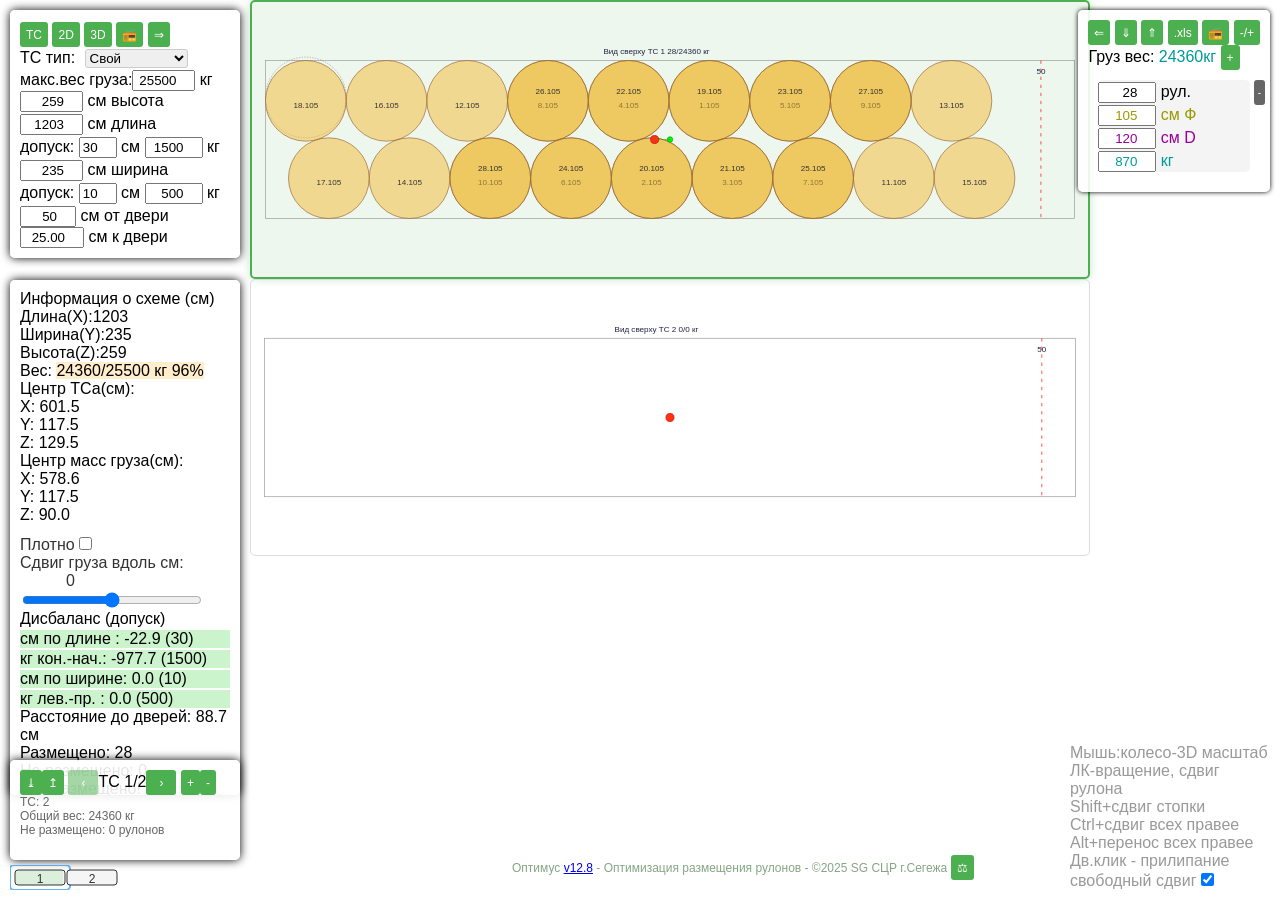
==== index.htm @ 8a0a72e3 "v20 Signed-off-by: moro-soft <moro.soft@ya.ru>" ====
<!DOCTYPE html>
<html lang="ru">
<head>
<meta http-equiv="content-type" content="text/html; charset=utf-8">
<meta http-equiv="Cache-Control" content="no-cache">
<link href="./style.css" rel="stylesheet" type="text/css" />
<title>Оптимус v20 - Оптимизация размещения рулонов - СЦР Сегежа</title>
<meta name="author" content="Болотов Андрей Александрович">
<meta name="description" content="Обновления:
1. тип ТС Контейнер
2. Гексагональная, жадная упаковка вокруг динамического центра dim
3. 3D визуализация
4. 2D визуализация
5. Упоры как переворачивание стопки (опускания для последних при расстановке рулонов верхнего ряда)
6. Настроить перестановку рулонов для минимизации дисбаланса
6.1 Уточнить деление на половинки по части рулона не линейно, а пропорционально пложщди сегмента круга, а значит деление веса точнее
6.2 Адаптация для разных даметров, стопки только одного диаметра
6.3 Обший вес и дисбаланс веса считает правильно 
7.1 Хранение указанных пользователем данных и восстановление их при отрытии 
7.2 Интерактивный сдвиг позиции рулона в схеме вида сверху
7.3 Разноцветные группы рулонов
7.4 Интерактивный сдвиг позиции рулона в 3D схеме
7.5 сдвиг всех позиций продольно (X) ползунком влево и вправо до лини отступа от дверей 
8.1 Shift+сдвиг всех правее
8.2 централизация нечетного крайнего в верхнем ряду рулона для лучшего баланса по ширине
8.3 разные диаметры в одно ТС
8.4 варианты позиций ранее расчитанных для перетаскивания
8.5 случайные наборы рулонов
9.1 случайный выбор вариантов ветвления с закреплением для следующих рядов для симметрии расположения
9.2 Ctrl+сдвиг всей стопки
9.3 ветвление расстановки рулона в ширину (два касания рулона+стенки или рулон+рулон как точки ветвления и набора вариантов для последующей минимизации дисбаланса)
9.4 перенос на рулон
9.5 итог веса и цвета набора
10.1	сохранять, скачивать, загружать Схемы и восстанавливать из нее все параметры
10.2	печатная форма
11		типы ТС (Авто, Вагон)
12		планирование схем размещения на цепочку ТС (контейнерный поезд), по списку наборов груза и списку ТС, формировать оптимальное деление груза по ТС
12.5	правки интерфейса и кода
12.6	размещение лишнего груза не рядом а в след. ТС
12.7	центровать и с нижнего слоя на верхний
12.8	оптимизация сложных составов ТС
12.9	Перенос рулолна из ТС в ТС
14 рулоны с id показать только от первого ТС в групе одинаковых схем (ручное изменение для всех ТС из группы)
15 автосохранение и автозагрузка схем
16 импорт из таблиц
17 вариант размещения ворот ТС, как у вагона, посередине
18 проверить упор рулонов от двери до стены
19 опция выравнивнаия, после Альт+свиг мышкой справа от него и до двери престроить рулоны
+ по Альт.переносе мозможно нарушение об.контейнера при в формировании поз. при малом радиусе, лечится перключением типа ТС, разобраться!!! до двери меняется по Альт! 
+ не стало перносить между контейнерами!
+ Двойной клик - прилипание рулона к соседям
20
- проверить перетаскивание мышью, разное поведение в 1D и 2D ?!

"> 
</head>
<body id="body" >
	<div id="train-view" >
		<div id="train-controls">
<button id="save-scheme"		title="Сохранить схему на сервер...">⤓</button><button id="load-from-server"	title="Загрузить схему с сервера...">↥</button>
<button id="prev-container"		title="Предыдущий...">‹</button><span	id="current-container-info">ТС 1/1</span><button id="next-container" title="Следующий...">›</button>
<button id="add-container"		title="Добавить еще ТС...">+</button><button id="remove-container"	title="Удалить ТС!">-</button>
			<div class="container-metrics" id="train-info" >
			</div>
		</div>	
	</div>
	<div id="train-overview" >
		<svg id="train-svg" width="1980" height="25"></svg>
	</div>
    <div id="train-list-view" class="panel1D">
		<div id="views-container-list"></div>
    </div>
    <div id="panel2D" class="panel2D">
		<div id="views-container"></div>
    </div>
    <div id="container-settings">
		<div class="setting-row">
			<button id="print-1d"		title="вид на список ТС"			>ТС</button>
			<button id="print-2d"		title="переключить на плоский вид"	>2D</button>
			<button id="print-3d"		title="переключить на объёмный вид"	>3D</button>
			<button id="print-Train" 	title="Печать схемы">📻</button>
			<button id="update-container" title="изменить загрузку для новых параметров ТСа">⇒</button>
		</div>
		<div class="setting-row">
			<label>ТС тип:
				<select id="ts-type" onchange="loadTsParams()">
					<option value="Свой">Свой</option>
				</select>
			</label>
		</div>
		<div class="setting-row">			
            <label>макс.вес груза:<input 			id="maxW"		value="25500"	min="1000"	max="99000"	step="100"	type="number" name="container-maxW"> кг</label>
            <label><input name="container-H" 		id="H"			value="259"		min="200"	max="300"	step="1"	type="number" > см высота</label>
        </div>
		<div class="setting-row">			
            <label><input name="container-L"		id="L"			value="1203"	min="3000"	max="2000"	step="1"	type="number" > см длина</label>
        </div>
		<div class="setting-row"> допуск:			
            <label><input name="container-maxCML"	id="maxCML"		value="30"		min="1"		max="100"	step="1" 	type="number" > см	</label>
            <label><input name="container-maxKGL"	id="maxKGL"		value="1500"	min="1"		max="5000"	step="10"	type="number" > кг	</label>
		</div>
		<div class="setting-row">			
            <label><input name="container-T"		id="T"			value="235"		min="100"	max="300"	step="1"	type="number" > см ширина</label>
        </div>
		<div class="setting-row"> допуск:			
            <label><input name="container-maxCMT"	id="maxCMT" 	value="10"		min="1"		max="100"	step="1"	type="number" > см	</label>
            <label><input name="container-maxKGT"	id="maxKGT" 	value="500"		min="1"		max="2000"	step="10"	type="number" > кг	</label>
		</div>
        <div class="setting-row">
			<label><input name="container-minCMDoor"id="minCMDoor"	value="50"		min="0"		max="100"	step="10"	type="number" > см от двери</label>
			<label><input name="container-minDimX"	id="minDimX"	value="25"		min="-300"	max="1000"	step="10"	type="number" > см к двери	</label>
		</div>
    </div>
    <div id="info-panel">
        <span>Информация о схеме (см)</span>
        <div class="metric">Длина(X):<span id="container-L"></span></div>
        <div class="metric">Ширина(Y):<span id="container-T"></span></div>
        <div class="metric">Высота(Z):<span id="container-H"></span></div>
        <div class="metric">Вес: <span id="container-W"></span></div>
        <div class="metric">Центр ТСа(см):
            <div>X: <span id="container-center-x"></span></div>
            <div>Y: <span id="container-center-y"></span></div>
            <div>Z: <span id="container-center-z"></span></div>
        </div>
        <div class="metric">Центр масс груза(см):
            <div>X: <span id="mass-center-x"></span></div>
            <div>Y: <span id="mass-center-y"></span></div>
            <div>Z: <span id="mass-center-z"></span></div>
        </div>
		<div class="slider-container">
			Плотно<input name="CrossStyle" id="CrossStyle" value="1" title="при мин.D < 94 лучше ставить более плотно" type="checkbox">
			<div>
				Сдвиг груза вдоль см: <span id="slider-value">0</span>
			</div>
			<input type="range" id="rolls-slider" min="-500" max="500" value="0" step="1">
        </div>
		<div class="metric">
			Дисбаланс (допуск)<br>
            <div id="deviation-x1" class="deviation">см по длине :	<span></span> (<span></span>) </div>
            <div id="deviation-xW" class="deviation">кг кон.-нач.:	<span></span> (<span></span>) </div>
            <div id="deviation-y1" class="deviation">см по ширине:	<span></span> (<span></span>)</div>
            <div id="deviation-yW" class="deviation">кг лев.-пр. :	<span></span> (<span></span>)</div>
        </div>
		<div class="metric">Расстояние до дверей: <span id="door-distance"></span> см</div>
        <div class="metric">Размещено: <span id="placed-count"></span></div>
        <div class="metric">Не размещено: <span id="unplaced-count"></span></div>
		<div id="error-panel">
			<div id="error-list"></div>
		</div>
	</div>
	<div id="rolls-settings">
		<button id="generate-rolls"  	title="Погрузка данного набора рулонов...">⇐</button>
		<button id="download-scheme"	title="Скачать схему загрузки"	>⇓</button>
		<button id="load-scheme"		title="Загрузить схему"			>⇑</button>
		<input id="scheme-file"		type="file"  accept=".json" style="display: none;">
		<button id="excel"	onclick="document.getElementById('excel-import').click()" class="btn" title="Загрузить рулоны из таблицы Эксель">.xls</button>
		<input id="excel-import"	type="file" accept=".xlsx,.xls" style="display: none;">
		<button id="print-scheme"	title="Печать схемы">📻</button>
		<button class="add-roll-set" id="random-rolls"  title="Заменить на случайные наборы рулонов...">-/+</button>
		<br>
		<span>
			Груз вес: <span id="rolls-W" class="colorW"></span>
			<button class="add-roll-set" id="add-roll-set" title="Добавить копию верхнего набора...">+</button>
		</span>
	</div>
    <div id="controls">
        <div>
			Мышь:колесо-3D масштаб<br/>
			ЛК-вращение, сдвиг рулона<br/>
			Shift+сдвиг стопки<br/>
			Ctrl+сдвиг всех правее<br/>
			Alt+перенос всех правее<br/>
			Дв.клик - прилипание<br/>
			cвободный сдвиг<input name="FreeStyle"	id="FreeStyle" checked	value="1" title="перемещения рулона без привязки к расч. позиции..." type="checkbox">
		</div>
    </div>
    <div id="copyr">
		Оптимус <a href="/12/">v12.8</a> - Оптимизация размещения рулонов - &copy;2025 SG СЦР г.Сегежа 
		<button id="more-optimize"	title="продолжить оптимизацию">⚖</button>
    </div>
	<div id="scheme-modal">
		<div>
			<h3>Выберите схему для загрузки</h3>
			<div id="scheme-list" ></div>
			<button id="close-modal" >Закрыть</button>
		</div>
	</div>
<script src="./xlsx.full.min.js"></script> <!-- Подключаем библиотеку SheetJS (xlsx) в HTML -->
<script src="./lib.min.js"></script>
<script src="./models.js"></script>
<script src="./controllers.js"></script>
<script src="./views.js"></script>
</body>
</html>
---- style.css ----
#body {font-family: Tahoma,Arial,sans-serif; margin: 0px; overflow: hidden; background: rgba(255,255,255);}
.panel1D, .panel2D {display: none; position: absolute;top: 0px;bottom: 0px; left: 0px; right: 0px; padding: 0px 190px 0px 250px; margin: 0px;max-width: 100%;max-height: 100%;overflow: auto;background: rgba(255,255,255);}
.print-container { display: flex; flex-wrap: wrap; gap: 0px; margin: 0; padding: 0px; }
.view-container { padding: 0px; margin: 0px;}
.container-rect { fill: none; stroke: #999; stroke-width: 1; padding: 0px; }
.container-unplaced { fill: none; stroke: #FF0000; stroke-width: 1; padding: 0px; }
.roll-rect { fill: rgba(204,153,51,0.2); stroke: #996633; stroke-width: 1; }
.roll-circle { fill: rgba(204,153,51,0.4); stroke: #996633; stroke-width: 1; }
.roll-pos { fill: none; stroke: #999999; stroke-width: 1; stroke-dasharray: 2,2; }
.axis		{ stroke: #999; stroke-width: 1; stroke-dasharray: 6,4; }
.axis-label { font-size: 12px; fill: #555; }
.dim-line	{ stroke: #666; stroke-width: 1; stroke-dasharray: 2,4; }
.dim-text	{ font-size: 12px; fill: #222244; }
.title { text-align: center; font-size: 20px; margin: 0; color: #2c3e50; }
.subtitle { text-align: center; font-size: 12px; color: #7f8c8d; margin-bottom: 0px; }
.roll-rect.dragging {stroke: #00FF00;stroke-width: 2;fill-opacity: 0.5;}
.valid-drop-target {stroke: #00FF00;stroke-width: 2;stroke-dasharray: 5,5;fill-opacity: 0;}
.roll-circle.dragging {stroke: #0000FF;stroke-width: 2;fill-opacity: 0.7;transition: transform 0.2s ease-out;}
.roll-circle.snapping {	transition: cx 0.3s ease-out, cy 0.3s ease-out;}
.roll-label {font-size: 12px;fill: #333;pointer-events: none;user-select: none;color:#333333;background: rgba(255,255,255,0.7);transition: transform 0.3s ease-out; }
svg { display: block; margin: 0 auto; padding: 0px; }
canvas {display: block;}
.setting-row {padding:2px 0 0 0;margin:0px;}
.setting-rowlabel {display:inline-blockwidth:90px}
#container-settings {position:absolute;top:10px;left:10px;background:rgba(255,255,255,0.9);padding:10px;border-radius:5px;box-shadow: 0 0 10px;rgba(0,0,0,0.2);width:210px;max-height:240px;overflow-y:auto;}
#info-panel {position:absolute; top:280px; left:10px; background:rgba(255,255,255,0.9); padding:10px; border-radius:5px; box-shadow: 0 0 10px; rgba(0,0,0,0.2); width:210px; max-height:55%; overflow-y:auto;}
.warnings { position: fixed; bottom: 20px; right: 20px; background: #fff3e0; border-left: 4px solid #ff9800; padding: 15px; border-radius: 4px; max-width: 400px; z-index: 1000; box-shadow: 0 3px 10px rgba(0,0,0,0.1)}
.error {background:rgba(255,200,200,0.9);padding:1px}
.metric {font-weight:italic;}
.deviation {padding:3pxborder-radius:3px;margin-top:2px}
.normal {background-color:rgba(0,200,0,0.2)}
.warning {background-color:rgba(255,165,0,0.2)}
.critical {background-color:rgba(255,0,0,0.2)}
#controls {position:absolute;bottom:0px;left:auto;right:0px;color:rgba(51,51,51,0.5);width:200px;margin:auto;padding:10px;border-radius:5px}
input {text-align:right;}
#maxCML, #maxCMT {width:30px;}
#maxKGL, #maxKGT {width:50px;}
#maxW,#L,#H,#T {width:55px;}
.roll-set input {width:50px;}
#rolls-settings {position:absolute; top:10px; right:10px; background:rgba(255,255,255,0.9); padding:10px; border-radius:5px; box-shadow: 0 0 5px; rgba(0,0,0,0.2); max-width:180px; z-index:10; max-height:95%; overflow-y:auto}
.roll-set {background:rgba(240,240,240,0.7);padding:0px;margin:10px;border-radius:5px;position:relative}
.remove-roll-set {position:absolute;top:0px;right:-15px;background:#666;padding:2px 4px;font-size:10px}
#copyr {position:absolute; top:95%; left:40%; font-size:12px; color:rgba(51,105,51,0.6); margin:auto; max-height:auto; width:auto;}
.slider-container {margin-top: 10px;color: #333;}
#rolls-slider {width: 180px; vertical-align: middle;}
#slider-value {display: inline-block;width: 50px;text-align: right;margin-left: 5px;}
#slider-value.out-of-bounds { color: red; }
button {height:25px; background:#4CAF50; font-size: 12px; color:white; border:none; border-radius:3px; cursor:pointer; margin:0px}
button:hover {background:#ff9900}
.drag-controls * {cursor: grab !important;}
.drag-controls .dragging {cursor: grabbing !important;}
.drag-controls *:active { cursor: grabbing; }
.colorH{color: #990;}
.colorD{color: #909;}
.colorW{color: #099;}
#scheme-modal {display:none; position:fixed; top:0; left:0; width:100%; height:100%; background:rgba(0,0,0,0.5); z-index:1000;}
#scheme-modal div {box-shadow: 0 0 10px rgba(0,0,0,0.2); background:white; width:80%; max-width:500px; margin:50px auto; padding:20px; border-radius:5px;}
#scheme-list {max-height:300px; overflow-y:auto; margin:10px 0;}
#scheme-list button {padding: 3px 8px;margin-left: 5px;font-size: 10px;background: #4CAF50;color: white;border: none;border-radius: 3px;cursor: pointer;}
#scheme-list button.delete-btn {    background: #f44336;}
#scheme-list button:hover {    opacity: 0.8;}
#scheme-list div:hover {    background: #f5f5f5;}
#ts-type {padding: 0px;border-radius: 3px;border: 1px solid #ccc; margin-left: 5px;}
#container-settings input:disabled {background-color: #f5f5f5;color: #666;}
.train-container {margin-bottom: 0px; border: 1px solid #ddd; padding: 5px; border-radius: 3px;}
.container-metrics {color: #666; font-size: 12px;}
.unplaced-rolls {margin-top: 20px;padding-top: 20px;border-top: 2px dashed #ccc;}
.container-view {margin-bottom: 25px;border: 1px solid #e0e0e0;border-radius: 8px;overflow: hidden;box-shadow: 0 2px 4px rgba(0,0,0,0.1);}
.container-header {padding: 2px; font-weight: bold; margin: 0px; font-size: 10px;}
.capacity-badge {padding: 3px 8px;border-radius: 12px;font-size: 12px;font-weight: bold;}
.capacity-badge.normal {background: #e8f5e9;color: #2e7d32;}
.capacity-badge.warning {background: #fff8e1;color: #ff8f00;}
.capacity-badge.critical {background: #ffebee;color: #c62828;}
.container-controls {padding: 10px;background: #fafafa;display: flex;gap: 8px;}
.btn-optimize, .btn-balance {padding: 5px 10px;font-size: 12px;border: none;border-radius: 4px;cursor: pointer;}
.btn-optimize {background: #e3f2fd;color: #1565c0;}
.btn-balance {background: #f3e5f5;color: #7b1fa2;}
.container-cluster {background-color: rgba(100, 150, 250, 0.1);border: 1px dashed #6496fa;border-radius: 3px;padding: 5px;margin-bottom: 10px;}
.cluster-header {font-weight: bold;color: #6496fa;margin-bottom: 5px;}
.transfer-candidate {animation: pulse 1.5s infinite;stroke-width: 3px;stroke: #ff5722;}
@keyframes pulse {0% { opacity: 0.7; } 50% { opacity: 1; } 100% { opacity: 0.7; }}
#current-container-info {font: 11px;min-width: 120px;text-align: center;}
#prev-container, #next-container {width: 30px;  border-radius: 10%; }
#prev-container:hover, #next-container:hover {background: #e0e0e0;}
#prev-container:disabled, #next-container:disabled {opacity: 0.5;cursor: not-allowed;}
#train-view {position:absolute; bottom: 40px; left: 10px; width:210px; height: 80px;  background:rgba(255,255,255,0.9); padding:10px; border-radius:5px;box-shadow: 0 0 10px; rgba(0,0,0,0.2);  overflow:auto; z-index:100;}
#train-overview	{position:absolute; width:210px; bottom:10px; left: 10px; align-items: center;  z-index:100;}
#train-controls {overflow: auto;}
.train-container-rect {stroke: #333;stroke-width: 1;transition: all 0.3s ease;cursor: pointer;}
.train-container-rect:hover {stroke-width: 2;stroke: #ff5722;}
.train-container-text {font-size: 10px;fill: #333;text-anchor: middle;pointer-events: none;}
.train-connection {stroke: #999;stroke-width: 2;stroke-dasharray: 4,2;}
.current-container-indicator { #ff5722;stroke-width: 1;opacity: 0.7; fill: none;    stroke: #2196F3; stroke-width: 2;}
.train-container-rect {fill: #f5f5f5;stroke: #333;stroke-width: 1;cursor: pointer;transition: all 0.2s;}
.train-container-rect:hover {fill: #e0e0e0;}
.train-container-text {font-size: 12px;text-anchor: middle;fill: #333;pointer-events: none;}
.train-list-container { margin-top: 10px; }
.train-list-item { padding: 8px; margin: 5px 0; background: #f5f5f5; border-radius: 4px; cursor: pointer; display: flex; justify-content: space-between; }
.train-list-item:hover { background: #e0e0e0; } 
.train-list-item.active { background: #bbdefb; border-left: 3px solid #2196F3; }
.unplaced-rolls { margin-top: 15px; padding-top: 15px; border-top: 1px dashed #ccc; } 
.unplaced-rolls ul { margin: 5px 0; padding-left: 20px; max-height: 200px; overflow-y: auto; } 
#create-new-container { width: 100%; margin-top: 10px; background: #4caf50; }
#toggle-view { background: #2196F3; margin-right: 5px; }  
.list-mode #container-settings, .list-mode #info-panel, .list-mode #panel2D { display: none !important;}
.list-mode #train-list-view {    display: block !important;}
.train-container-view { display: flex; flex-wrap: wrap; gap: 0px; margin: 0; padding: 0px; /* display: inline-block; margin: 10px; padding: 10px; */
border: 1px solid #ddd; border-radius: 5px; vertical-align: top; 
cursor: pointer; transition: all 0.2s ease; touch-action: none; /* Отключает стандартные жесты касания */}
.train-container-view.active {border: 2px solid #4CAF50;background-color: rgba(76, 175, 80, 0.1);box-shadow: 0 0 10px rgba(76, 175, 80, 0.3);}
.train-container-view:hover {background-color: rgba(76, 175, 80, 0.05);}
.container-info { margin-top: 10px; text-align: center; font-size: 14px; }  
.roll-circle { cursor: grab; }  
.roll-circle.dragging { stroke: #0000FF; stroke-width: 2; cursor: grabbing; } 

@media print {
.container-rect {	stroke-width: 2px !important;}
.roll-circle {	stroke-width: 1.5px !important;	fill-opacity: 0.7 !important;}
.axis {stroke-width: 1.5px !important;}
.dim-line {stroke-width: 1.2px !important;}
#topView > svg,#FrontView > svg	{width: 100% !important;height: auto !important;}
#sideViews svg {width: 40% !important;height: auto !important;}
@page {size: A4 landscape;margin: 1cm;}
#print-container {max-width: 100%;max-width: 100%;}
.scheme-view {page-break-after: always;}
.scheme-view:last-child {page-break-after: auto;}	
#print-container > div {page-break-inside: avoid;}
h2, h3 {page-break-after: avoid;}
table {page-break-inside: avoid;}	
}
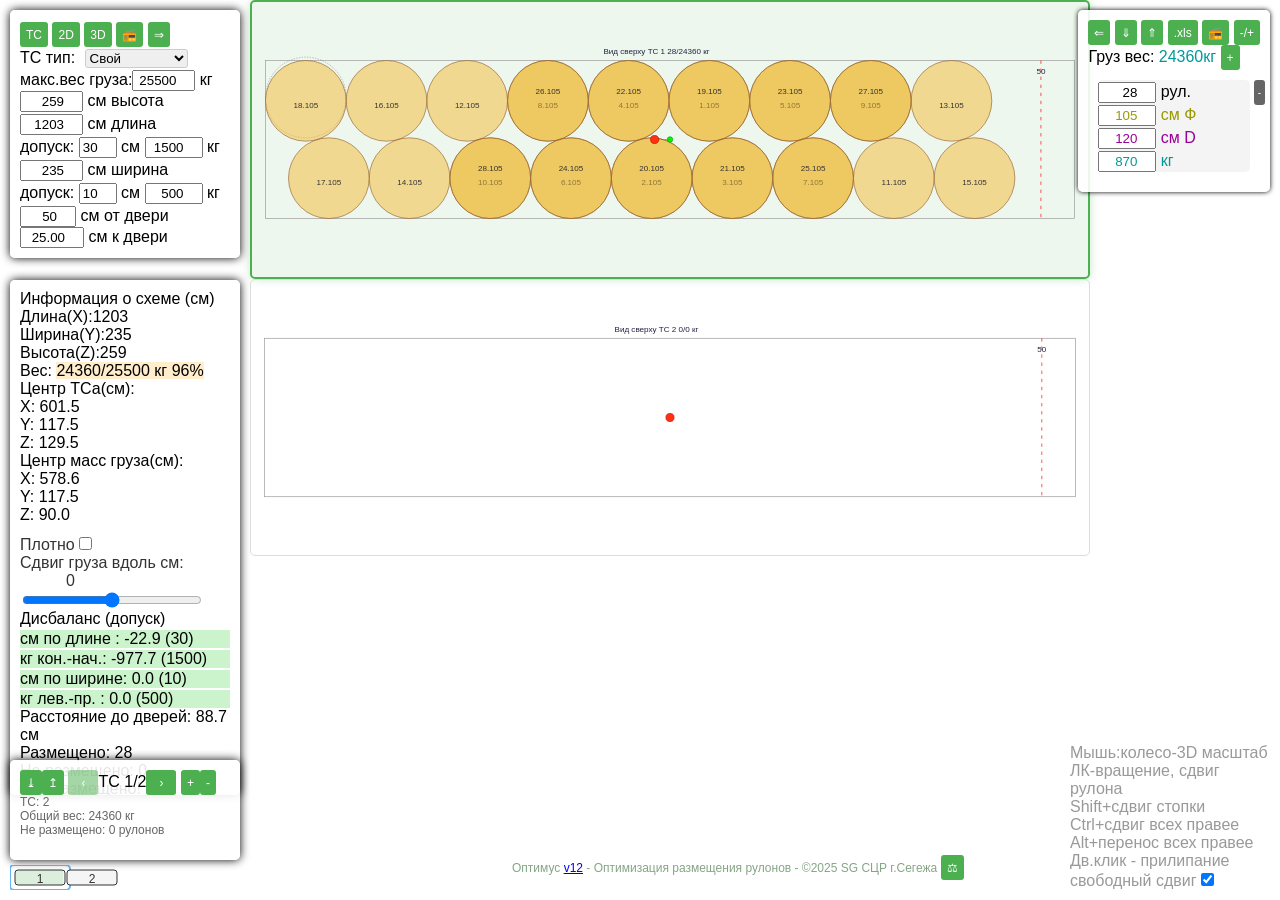
==== commit ed203eed: "Revert "Merge branch 'master' of https://github.com/moro-soft/optimys" This reverts commit 44a23a182" ====
--- a/index.htm
+++ b/index.htm
@@ -4,7 +4,7 @@
 <meta http-equiv="content-type" content="text/html; charset=utf-8">
 <meta http-equiv="Cache-Control" content="no-cache">
 <link href="./style.css" rel="stylesheet" type="text/css" />
-<title>Оптимус v20 - Оптимизация размещения рулонов - СЦР Сегежа</title>
+<title>Оптимус v21 - Оптимизация размещения рулонов - СЦР Сегежа</title>
 <meta name="author" content="Болотов Андрей Александрович">
 <meta name="description" content="Обновления:
 1. тип ТС Контейнер
@@ -31,15 +31,15 @@
 9.3 ветвление расстановки рулона в ширину (два касания рулона+стенки или рулон+рулон как точки ветвления и набора вариантов для последующей минимизации дисбаланса)
 9.4 перенос на рулон
 9.5 итог веса и цвета набора
-10.1	сохранять, скачивать, загружать Схемы и восстанавливать из нее все параметры
-10.2	печатная форма
-11		типы ТС (Авто, Вагон)
-12		планирование схем размещения на цепочку ТС (контейнерный поезд), по списку наборов груза и списку ТС, формировать оптимальное деление груза по ТС
-12.5	правки интерфейса и кода
-12.6	размещение лишнего груза не рядом а в след. ТС
-12.7	центровать и с нижнего слоя на верхний
-12.8	оптимизация сложных составов ТС
-12.9	Перенос рулолна из ТС в ТС
+10.1 сохранять, скачивать, загружать Схемы и восстанавливать из нее все параметры
+10.2 печатная форма
+11	 типы ТС (Авто, Вагон)
+12	 планирование схем размещения на цепочку ТС (контейнерный поезд), по списку наборов груза и списку ТС, формировать оптимальное деление груза по ТС
+12.5 правки интерфейса и кода
+12.6 размещение лишнего груза не рядом а в след. ТС
+12.7 центровать и с нижнего слоя на верхний
+12.8 оптимизация сложных составов ТС
+12.9 Перенос рулолна из ТС в ТС
 14 рулоны с id показать только от первого ТС в групе одинаковых схем (ручное изменение для всех ТС из группы)
 15 автосохранение и автозагрузка схем
 16 импорт из таблиц
@@ -49,9 +49,7 @@
 + по Альт.переносе мозможно нарушение об.контейнера при в формировании поз. при малом радиусе, лечится перключением типа ТС, разобраться!!! до двери меняется по Альт! 
 + не стало перносить между контейнерами!
 + Двойной клик - прилипание рулона к соседям
-20
-- проверить перетаскивание мышью, разное поведение в 1D и 2D ?!
-
+20 перетаскивание мышью в 1D и 2D !
 "> 
 </head>
 <body id="body" >
@@ -175,7 +173,7 @@
 		</div>
     </div>
     <div id="copyr">
-		Оптимус <a href="/12/">v12.8</a> - Оптимизация размещения рулонов - &copy;2025 SG СЦР г.Сегежа 
+		Оптимус <a href="/optimys/12.html">v12</a> - Оптимизация размещения рулонов - &copy;2025 SG СЦР г.Сегежа 
 		<button id="more-optimize"	title="продолжить оптимизацию">⚖</button>
     </div>
 	<div id="scheme-modal">
@@ -185,10 +183,10 @@
 			<button id="close-modal" >Закрыть</button>
 		</div>
 	</div>
-<script src="./xlsx.full.min.js"></script> <!-- Подключаем библиотеку SheetJS (xlsx) в HTML -->
-<script src="./lib.min.js"></script>
-<script src="./models.js"></script>
-<script src="./controllers.js"></script>
-<script src="./views.js"></script>
+<script src="js/xlsx.full.min.js"></script> <!-- Подключаем библиотеку SheetJS (xlsx) в HTML -->
+<script src="lib.min.js"></script>
+<script src="views.js"></script>
+<script src="models.js"></script>
+<script src="controllers.js"></script>
 </body>
 </html>
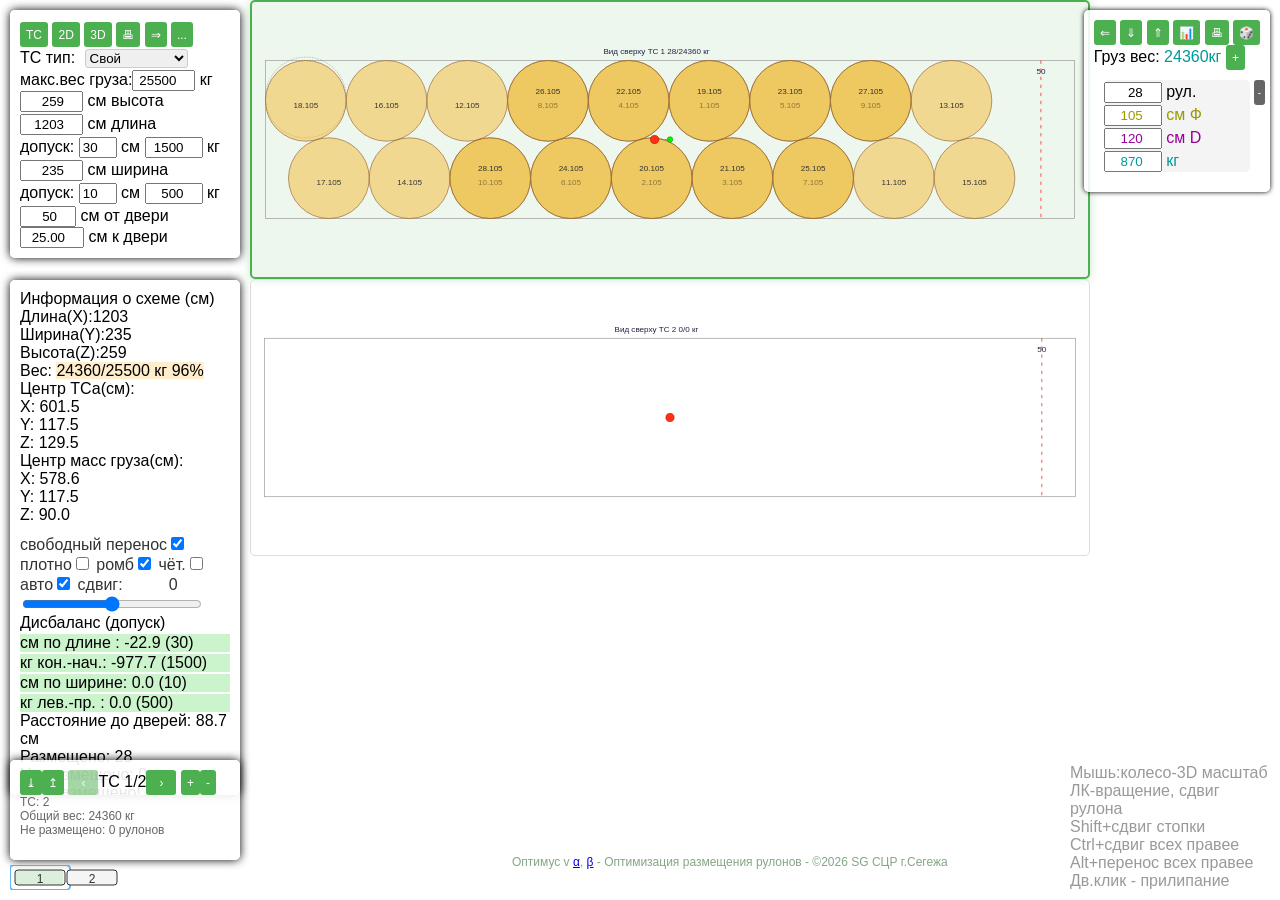
==== commit a6bcf1db: "v25" ====
--- a/index.htm
+++ b/index.htm
@@ -4,7 +4,7 @@
 <meta http-equiv="content-type" content="text/html; charset=utf-8">
 <meta http-equiv="Cache-Control" content="no-cache">
 <link href="./style.css" rel="stylesheet" type="text/css" />
-<title>Оптимус v21 - Оптимизация размещения рулонов - СЦР Сегежа</title>
+<title>Оптимус v25 - Оптимизация размещения рулонов - СЦР Сегежа</title>
 <meta name="author" content="Болотов Андрей Александрович">
 <meta name="description" content="Обновления:
 1. тип ТС Контейнер
@@ -50,6 +50,9 @@
 + не стало перносить между контейнерами!
 + Двойной клик - прилипание рулона к соседям
 20 перетаскивание мышью в 1D и 2D !
+23 ИБ 
+24 Модель укладки: плотный «Ромб», отключённый зажим в ромбе, пересчёт при переключении.
+25 «Ромб» (вкл = Ромб, по умолчанию вкл) и «Чётный» (вкл = широкий первый ряд 2-1-2-1) перенесены в панель рядом с «Плотно»; добавлены «Авто» (автосдвиг под минимум дисбаланса).
 "> 
 </head>
 <body id="body" >
@@ -76,8 +79,9 @@
 			<button id="print-1d"		title="вид на список ТС"			>ТС</button>
 			<button id="print-2d"		title="переключить на плоский вид"	>2D</button>
 			<button id="print-3d"		title="переключить на объёмный вид"	>3D</button>
-			<button id="print-Train" 	title="Печать схемы">📻</button>
+			<button id="print-Train" 	title="Печать схемы">🖶</button>
 			<button id="update-container" title="изменить загрузку для новых параметров ТСа">⇒</button>
+			<button id="more-optimize"	title="продолжить оптимизацию">...</button>
 		</div>
 		<div class="setting-row">
 			<label>ТС тип:
@@ -126,11 +130,15 @@
             <div>Z: <span id="mass-center-z"></span></div>
         </div>
 		<div class="slider-container">
-			Плотно<input name="CrossStyle" id="CrossStyle" value="1" title="при мин.D < 94 лучше ставить более плотно" type="checkbox">
+			cвободный перенос<input name="FreeStyle" id="FreeStyle" checked value="1" title="перемещения рулона без привязки к расч. позиции..." type="checkbox"><br />
+			плотно<input name="CrossStyle" id="CrossStyle" value="1" title="при мин.D < 94 лучше ставить более плотно" type="checkbox">
+			ромб<input name="RhombusStyle" id="RhombusStyle" checked value="1" title="Вкл: укладка Ромбом (плотная, ряды в гнёзда). Выкл: укладка Змейкой" type="checkbox">
+			чёт.<input name="EvenRowStyle" id="EvenRowStyle" value="1" title="Только для ромба: чётный первый ряд широкий (2-1-2-1). Без галки первым идёт узкий ряд (1-2-1-2)" type="checkbox">
 			<div>
-				Сдвиг груза вдоль см: <span id="slider-value">0</span>
+				авто<input name="AutoBalance" id="AutoBalance"  checked value="1" title="Автоматически подбирает сдвиг вдоль ТС для минимума дисбаланса груза по длине" type="checkbox">
+				сдвиг:<span id="slider-value" pos=3 >0</span>
+				<input type="range" id="rolls-slider" min="-500" max="500" value="0" step="1">
 			</div>
-			<input type="range" id="rolls-slider" min="-500" max="500" value="0" step="1">
         </div>
 		<div class="metric">
 			Дисбаланс (допуск)<br>
@@ -151,10 +159,10 @@
 		<button id="download-scheme"	title="Скачать схему загрузки"	>⇓</button>
 		<button id="load-scheme"		title="Загрузить схему"			>⇑</button>
 		<input id="scheme-file"		type="file"  accept=".json" style="display: none;">
-		<button id="excel"	onclick="document.getElementById('excel-import').click()" class="btn" title="Загрузить рулоны из таблицы Эксель">.xls</button>
+		<button id="excel"	onclick="document.getElementById('excel-import').click()" class="btn" title="Загрузить рулоны из таблицы Эксель">📊</button>
 		<input id="excel-import"	type="file" accept=".xlsx,.xls" style="display: none;">
-		<button id="print-scheme"	title="Печать схемы">📻</button>
-		<button class="add-roll-set" id="random-rolls"  title="Заменить на случайные наборы рулонов...">-/+</button>
+		<button id="print-scheme"	title="Печать схемы">🖶</button>
+		<button class="add-roll-set" id="random-rolls"  title="Заменить на случайные наборы рулонов...">🎲</button>
 		<br>
 		<span>
 			Груз вес: <span id="rolls-W" class="colorW"></span>
@@ -168,13 +176,12 @@
 			Shift+сдвиг стопки<br/>
 			Ctrl+сдвиг всех правее<br/>
 			Alt+перенос всех правее<br/>
-			Дв.клик - прилипание<br/>
-			cвободный сдвиг<input name="FreeStyle"	id="FreeStyle" checked	value="1" title="перемещения рулона без привязки к расч. позиции..." type="checkbox">
+			Дв.клик - прилипание
+			
 		</div>
     </div>
     <div id="copyr">
-		Оптимус <a href="/optimys/12.html">v12</a> - Оптимизация размещения рулонов - &copy;2025 SG СЦР г.Сегежа 
-		<button id="more-optimize"	title="продолжить оптимизацию">⚖</button>
+		Оптимус v <a href="index.html">α</a>, <a href="index.htm">β</a> - Оптимизация размещения рулонов - &copy;2026 SG СЦР г.Сегежа 
     </div>
 	<div id="scheme-modal">
 		<div>
@@ -183,10 +190,10 @@
 			<button id="close-modal" >Закрыть</button>
 		</div>
 	</div>
-<script src="js/xlsx.full.min.js"></script> <!-- Подключаем библиотеку SheetJS (xlsx) в HTML -->
-<script src="lib.min.js"></script>
-<script src="views.js"></script>
-<script src="models.js"></script>
-<script src="controllers.js"></script>
+<script src="./xlsx.full.min.js"></script> <!-- Подключаем библиотеку SheetJS (xlsx) в HTML -->
+<script src="./lib.min.js"></script>
+<script src="./models.js"></script>
+<script src="./controllers.js"></script>
+<script src="./views.js"></script>
 </body>
 </html>
